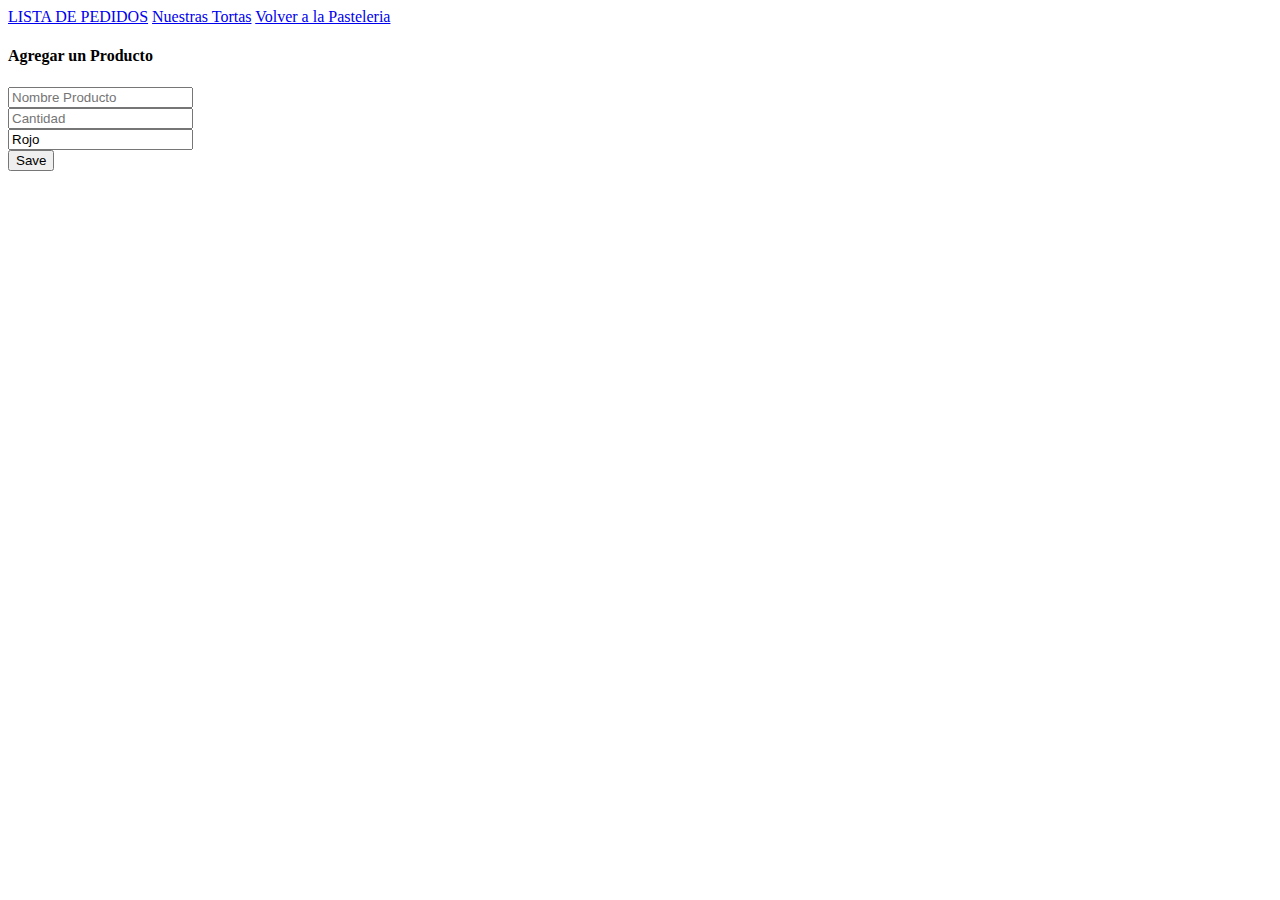
==== app/index.html @ f38d1218 "pasteleria v1" ====
<!DOCTYPE html>
<html lang="en">

<head>
    <meta charset="UTF-8">
    <meta name="viewport" content="width=device-width, initial-scale=1.0">
    <meta http-equiv="X-UA-Compatible" content="ie=edge">
    <title>Lista de Productos</title>
    <!-- Bootswatch Theme -->
    <link rel="stylesheet" href="https://bootswatch.com/4/litera/bootstrap.min.css">
    <!-- Custom CSS -->
    <link rel="stylesheet" href="App.css">
</head>

<body>
    <!-- Navigation -->
    <nav class="navbar navbar-light bg-light">
        <a class="navbar-brand" href="#">LISTA DE PEDIDOS</a>
        <a class="navbar-brand" href="../shop/index.html">Nuestras Tortas</a>
        <a class="navbar-brand" href="../index.html">Volver a la Pasteleria</a>
    </nav>


    <div class="container">
        <!-- APPLICATION -->
        <div id="App" class="row pt-5">
            <div class="col-md-4">
                <div class="card">
                    <div class="card-header">
                        <h4>Agregar un Producto</h4>
                    </div>
                    <form id="product-form" class="card-body">
                        <div class="form-group">
                            <input type="text" id="name" placeholder="Nombre Producto" class="form-control">
                        </div>
                        <div class="form-group">
                            <input type="number" id="cantidad" step="1" placeholder="Cantidad" class="form-control">
                        </div>
                        <div class="form-group">
                            <input type="text" id="color"  value="Rojo" placeholder="Color" class="form-control">
                        </div>
                        <input type="submit" value="Save" class="btn btn-primary btn-block">
                    </form>
                </div>
            </div>

            <div id="product-list" class="col-md-8"></div>
        </div>
    </div>

    <script src="App.js"></script>
</body>

</html>
---- app/App.css ----
.success, .error {
    color: white;
    padding: 5px;
    margin: 5px 0 15px 0;
}

.success {
    background: green;
}

.error {
    background: red;
}
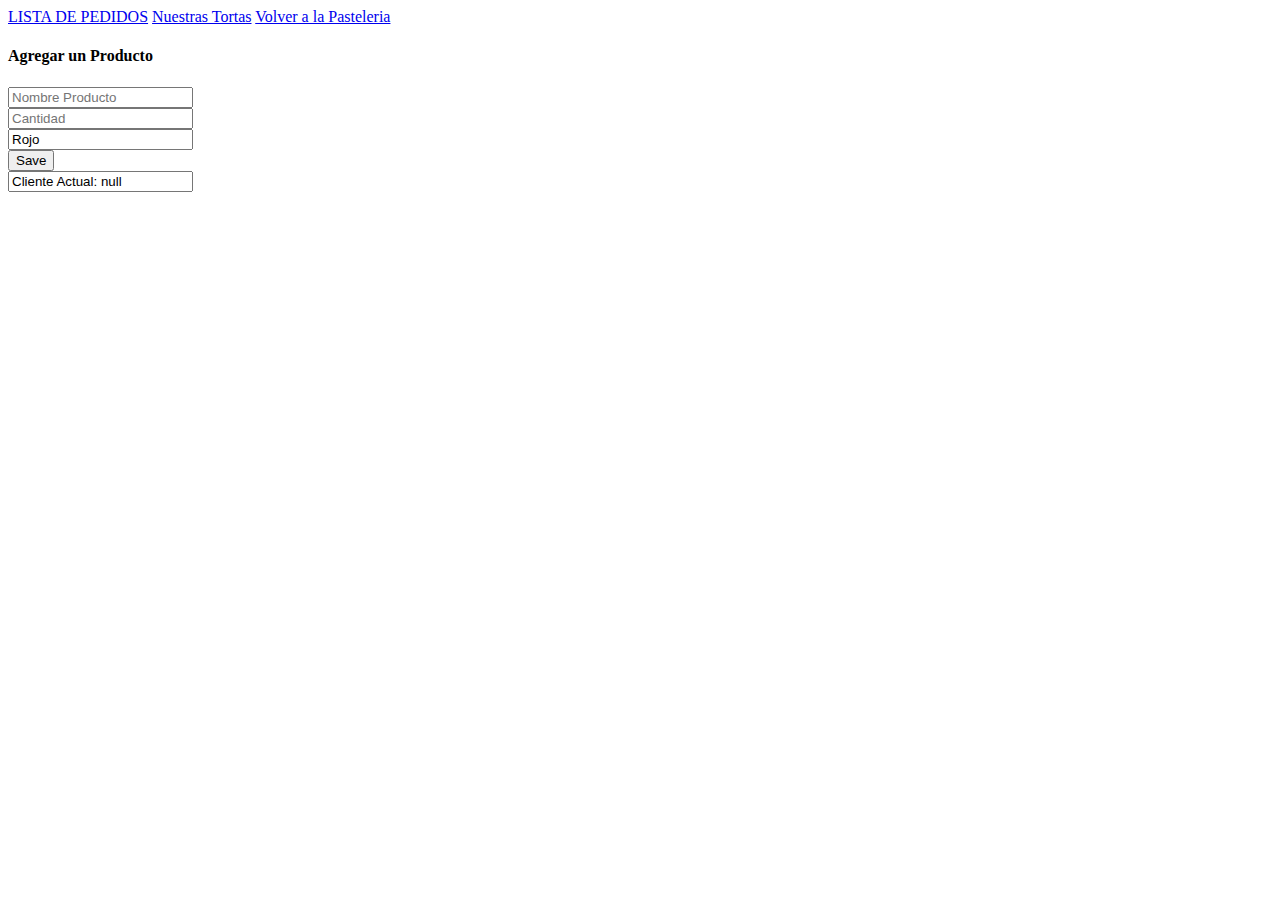
==== commit c267435d: "mostrar cliente" ====
--- a/app/index.html
+++ b/app/index.html
@@ -30,6 +30,7 @@
                         <h4>Agregar un Producto</h4>
                     </div>
                     <form id="product-form" class="card-body">
+
                         <div class="form-group">
                             <input type="text" id="name" placeholder="Nombre Producto" class="form-control">
                         </div>
@@ -37,17 +38,31 @@
                             <input type="number" id="cantidad" step="1" placeholder="Cantidad" class="form-control">
                         </div>
                         <div class="form-group">
-                            <input type="text" id="color"  value="Rojo" placeholder="Color" class="form-control">
+                            <input type="text" id="color" value="Rojo" placeholder="Color" class="form-control">
                         </div>
+
                         <input type="submit" value="Save" class="btn btn-primary btn-block">
                     </form>
+
+
                 </div>
             </div>
 
             <div id="product-list" class="col-md-8"></div>
         </div>
+        <form class="card-body">
+
+            <input type="text" id="text1" class="form-control" readonly="true">
+
+        </form>
+        <script>
+            /* nombre del cliente */
+        var nombre= prompt("Ingresa su nombre ");
+        document.getElementById("text1").value= "Cliente Actual: "+nombre;
+
+    </script>
     </div>
-
+    
     <script src="App.js"></script>
 </body>
 
--- a/app/App.css
+++ b/app/App.css
@@ -1,3 +1,4 @@
+/* estilos de los mensajes de alerta */
 .success, .error {
     color: white;
     padding: 5px;
